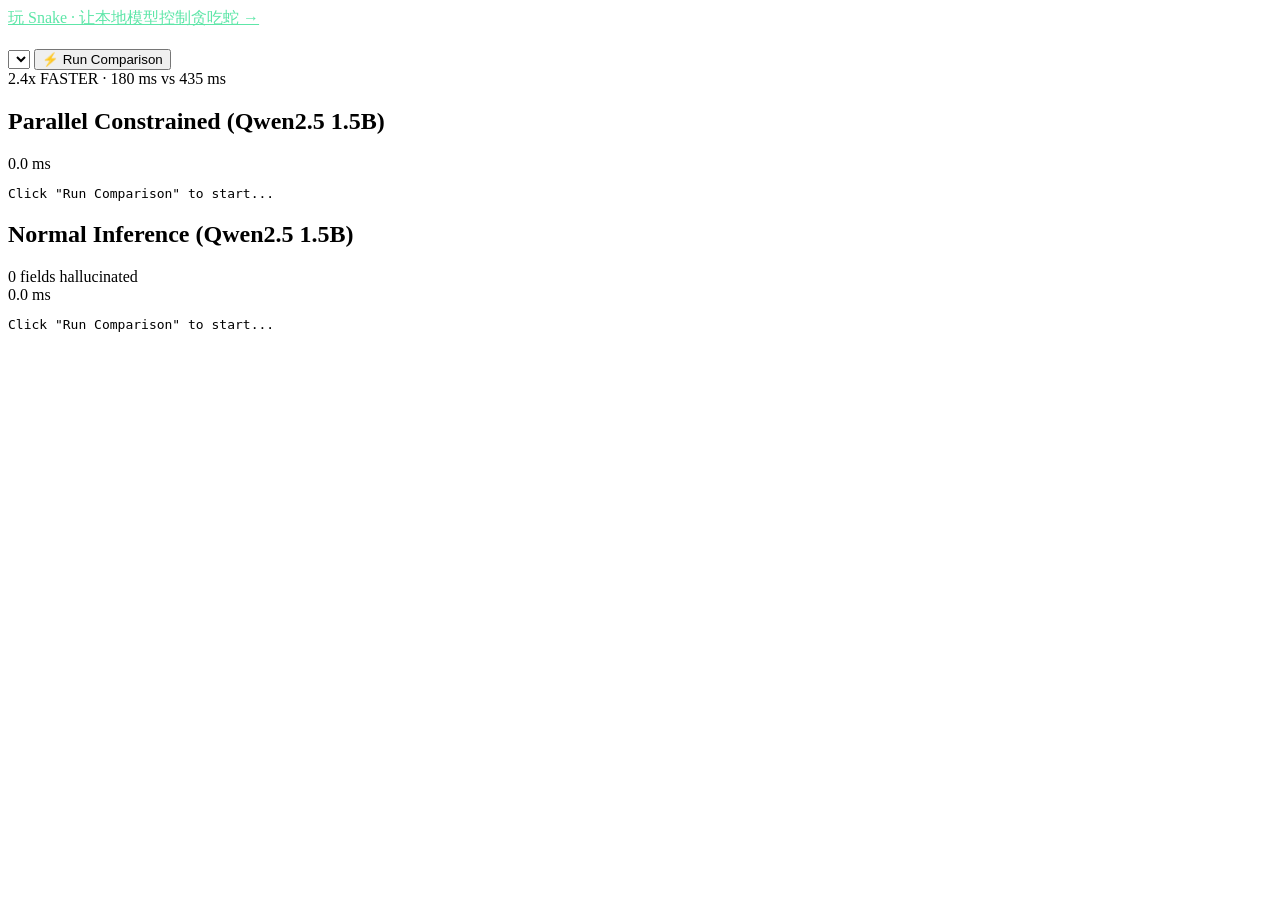
==== web/index.html @ e7a1e1df "Add model-driven Snake game with motion forecasts and planning assistance" ====
<!DOCTYPE html>
<html lang="en">
<head>
  <meta charset="UTF-8">
  <meta name="viewport" content="width=device-width, initial-scale=1.0">
  <title>Parallel Constrained vs Normal Inference (Qwen2.5 1.5B)</title>
  <link rel="stylesheet" href="style.css">
  <link rel="preconnect" href="https://fonts.googleapis.com">
  <link rel="preconnect" href="https://fonts.gstatic.com" crossorigin>
  <link href="https://fonts.googleapis.com/css2?family=JetBrains+Mono:wght@400;500;600&family=Inter:wght@400;500;600;700&display=swap" rel="stylesheet">
</head>
<body>
  <div class="container">
    <a href="/snake.html" style="display:inline-block;margin-bottom:20px;color:#5ee6a8">玩 Snake · 让本地模型控制贪吃蛇 →</a>
    <!-- Centered Controls -->
    <div class="controls-bar">
      <select id="preset-select" aria-label="Select Scenario Preset"></select>
      <button id="btn-run" class="btn-primary">
        <span>⚡ Run Comparison</span>
      </button>
    </div>

    <!-- Speedup Summary Banner (Shows after run) -->
    <div id="summary-bar" class="summary-bar hidden">
      <div class="summary-pill">
        <span class="summary-highlight" id="sum-speedup">2.4x FASTER</span>
        <span class="summary-sep">·</span>
        <span id="sum-times">180 ms vs 435 ms</span>
      </div>
    </div>

    <!-- Side by Side Main View -->
    <main class="grid">
      <!-- Left: Parallel Constrained -->
      <section class="card card-parallel">
        <div class="card-header">
          <h2>Parallel Constrained (Qwen2.5 1.5B)</h2>
          <span class="timer-badge badge-green" id="timer-parallel">0.0 ms</span>
        </div>
        <div class="card-body" id="body-parallel">
          <pre id="parallel-output" class="code-box"><span class="placeholder-text">Click "Run Comparison" to start...</span></pre>
        </div>
      </section>

      <!-- Right: Normal Autoregressive -->
      <section class="card">
        <div class="card-header">
          <div class="title-with-badge">
            <h2>Normal Inference (Qwen2.5 1.5B)</h2>
            <span id="badge-naive-hallucinated" class="badge-red hidden">0 fields hallucinated</span>
          </div>
          <span class="timer-badge" id="timer-naive">0.0 ms</span>
        </div>
        <div class="card-body" id="body-naive">
          <pre id="stream-output" class="code-box"><span class="placeholder-text">Click "Run Comparison" to start...</span></pre>
        </div>
      </section>
    </main>
  </div>

  <script src="app.js"></script>
</body>
</html>
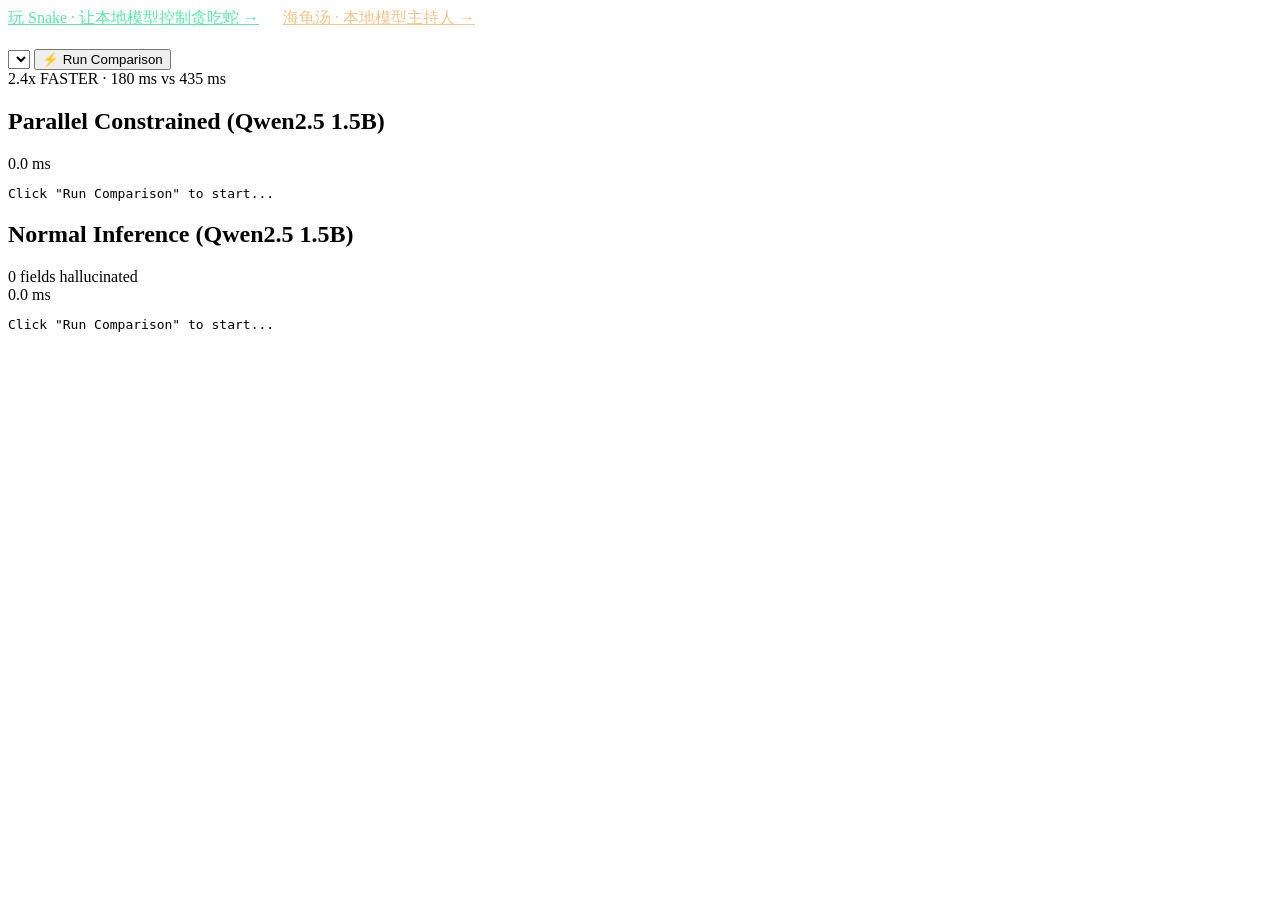
==== commit 84d54896: "feat: add local RLCD turtle soup host with custom puzzles Add a playable host UI with built-in puzzl" ====
--- a/web/index.html
+++ b/web/index.html
@@ -12,6 +12,7 @@
 <body>
   <div class="container">
     <a href="/snake.html" style="display:inline-block;margin-bottom:20px;color:#5ee6a8">玩 Snake · 让本地模型控制贪吃蛇 →</a>
+    <a href="/turtle.html" style="display:inline-block;margin:0 0 20px 20px;color:#f3c58c">海龟汤 · 本地模型主持人 →</a>
     <!-- Centered Controls -->
     <div class="controls-bar">
       <select id="preset-select" aria-label="Select Scenario Preset"></select>
